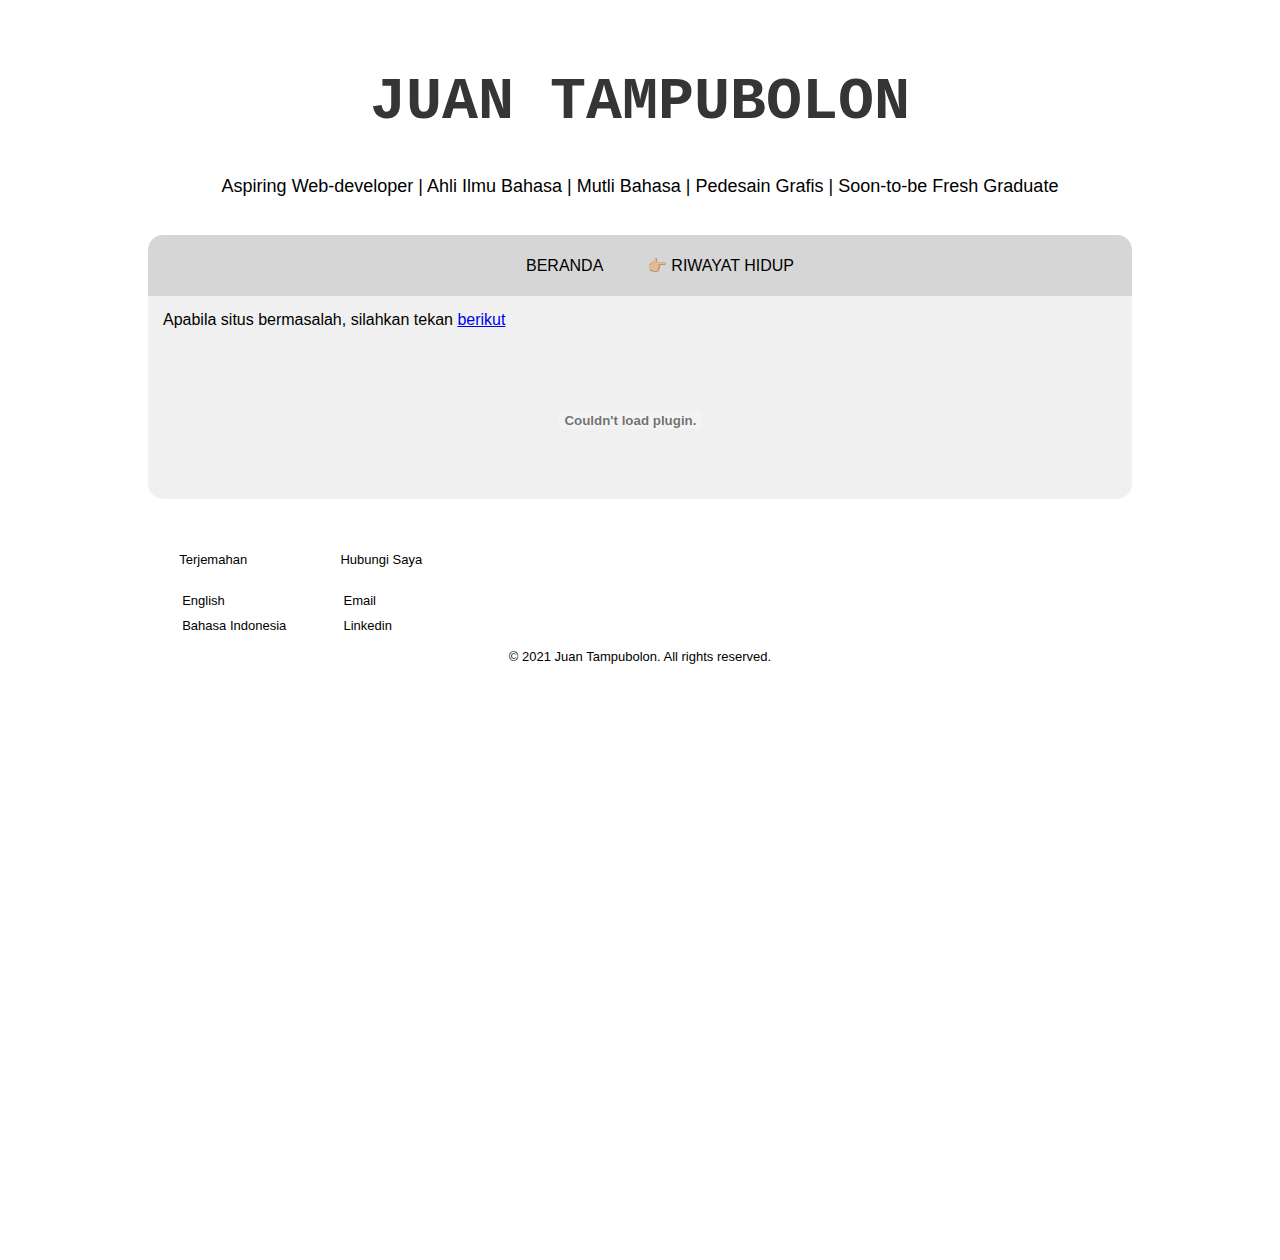
==== cv(IDN).html @ 0b39ed44 "pdf commit 6" ====
<!DOCTYPE html>
<html lang="en">
<head>
    <meta charset="UTF-8">
    <meta http-equiv="Content-Type" content="text/html"/>
    <meta name="viewport" content="width=device-width, initial-scale=1.0">
    <title>Juan Tampubolon Portfolio</title>
    <link rel="stylesheet" href="personalWeb.css">
</head>


<body>
    <div class="container">
        <header>
            <h1 class="header__title">JUAN TAMPUBOLON</h1>
            <p class="header__subtitle">Aspiring Web-developer | Ahli Ilmu Bahasa | Mutli Bahasa | Pedesain Grafis | Soon-to-be Fresh Graduate</p>
        </header>

        <nav class="nav">
            <ul class="nav__list">
                <li class="nav__item"><a href="index(IDN).html" class="nav__link">BERANDA</a></li>
                <li class="nav__item">👉🏼 <a href="#" class="nav__link">RIWAYAT HIDUP</a></li>
                <!-- <li class="nav__item"><a href="#" class="nav__link">RESEARCH</a></li> -->
                <!-- <li class="nav__item"><a href="#" class="nav__link">PERSONAL PROJECTS</a></li> -->
                <!-- <li class="nav__item"><a href="#" class="nav__link">DESIGN PROJECTS</a></li> -->
            </ul>     
        </nav>

        <main>
            <!-- <button class="nav-toggle" aria-label="toggle navigation">
                <span class="#">
                </span>
            </button> -->

            <!-- CV PDF -->
            <section class="downloadCV__section">
                <p class="section__subtitle downloadCV__p">Apabila situs bermasalah, silahkan tekan <a href="folders/CV_Juan_Tampubolon.pdf" target="_blank">berikut</a></p>
                <embed src="folders/CV_Juan_Tampubolon.pdf" type="application/pdf" width="98%" height="100%">
                <!-- <iframe src="folder/CV_Juan_tampuboolon.pdf" width="98%" height="500px"> 
                </iframe>-->
            </section>
        </main>

        <!-- Footer -->
        <footer>
            <div class="footer__options">
                <div class="choose__language">
                    <p>Terjemahan</p>
                    <ul class="site__languages">
                        <li class="site__language"><a href="cv.html" class="footer-link">English</a></li>
                        <li class="site__language"><a href="#" class="footer-link">Bahasa Indonesia</a></li>
                    </ul>
                </div>
                <div class="contacts">
                    <p>Hubungi Saya</p>
                    <ul>
                        <li><a href="mailto:jf.danieltampubolon@gmail.com" class="footer-link">Email</a></li>
                        <li><a href="https://www.linkedin.com/in/juantampubolon/" target="_blank" class="footer-link">Linkedin</a></li>
                    </ul>
                </div>
            </div>
            <div class="copyright"><p>© 2021 Juan Tampubolon. All rights reserved.</p></div>
        </footer>
    </div>
</body>
</html>
---- personalWeb.css ----
html{
    height: 140%;
}

body{
    background-color: #FFFFFF;
    /* background-image: url(/images/Boredom\ 4\ Grain.jpg); */
    background-position: top;
    background-size: cover;
    background-repeat: no-repeat;
}

.container {
    width: 1024px;
    margin-left: auto;
    margin-right: auto;
}

header {
    padding-top: 20px;
    padding-bottom: 20px;
    text-align: center;
    height: auto;
}

main {
    margin: 0 20px 20px 20px;
    background-color: rgba(235, 235, 235, 0.726);
    padding: 0 15px 0 15px;
    border-radius: 0 0 15px 15px;
}

footer {
    padding-top: 20px;
    text-align: center;
    height: 140px;
}

nav {
    text-align: center;
    list-style-type: none;
    margin-bottom: 10px;
    padding: 2px;
    background-color: rgb(214, 214, 214);
    border-radius: 15px 15px 0px 0px;
    margin: 0 20px 0 20px;
    padding: 5px;
}

nav li {
    display: inline;
    padding: 0 20px 0 20px;
}

.nav__link {
    text-decoration: none;
    font-family: -apple-system, BlinkMacSystemFont, 'Segoe UI', Roboto, Oxygen, Ubuntu, Cantarell, 'Open Sans', 'Helvetica Neue', sans-serif;
    color: black;
}

.nav__link:hover {
    font-weight: 700;
    color: rgb(121, 0, 50);
}

.header__subtitle {
    text-decoration: none;
    font-family: -apple-system, BlinkMacSystemFont, 'Segoe UI', Roboto, Oxygen, Ubuntu, Cantarell, 'Open Sans', 'Helvetica Neue', sans-serif;
    color: black;
    font-size: 18px;
    font-weight: lighter;
}

h2 {
    text-decoration: none;
    font-family: -apple-system, BlinkMacSystemFont, 'Segoe UI', Roboto, Oxygen, Ubuntu, Cantarell, 'Open Sans', 'Helvetica Neue', sans-serif;
    color: black;
    font-size: 25px;
    font-weight: lighter;
}

.headshot {
    border-radius: 50%;
    float: left;
    padding: 5px;
    margin: 50px 50px;
}

#intro--body {
    padding: 35px;
}

.section__subtitle {
    font-family: -apple-system, BlinkMacSystemFont, 'Segoe UI', Roboto, Oxygen, Ubuntu, Cantarell, 'Open Sans', 'Helvetica Neue', sans-serif;
    font-weight: lighter;
}

.section__subtitle--intro li {
    font-family: -apple-system, BlinkMacSystemFont, 'Segoe UI', Roboto, Oxygen, Ubuntu, Cantarell, 'Open Sans', 'Helvetica Neue', sans-serif;
    font-weight: lighter;
    list-style-type: none;
    padding: 3px;
}

.downloadCV__p{
    margin-top: 0px;
    padding-top: 15px;
}

footer{
    font-family:  Arial, Helvetica, sans-serif;
    clear: both;
    font-size: 13px;
    font-weight: normal;
}

footer > div > div {
    margin-left: 5%;
    float: left;
    text-align: left;
}

footer ul{
    list-style-type: none;
    padding: 3px ;
    color: rgb(73, 73, 73);
}

.footer-link{
    text-decoration: none;
    color: black;
}

footer li {
    margin-top: 10px;
}

.copyright {
    clear:both;
}

header h1 {
    color: rgb(53, 53, 53);
    font-family: monospace;
    font-style: normal;
    font-weight: 1600px;
    font-size: 60px;
}

.portfolio__img {
    width: 200px;
    height: auto;
}
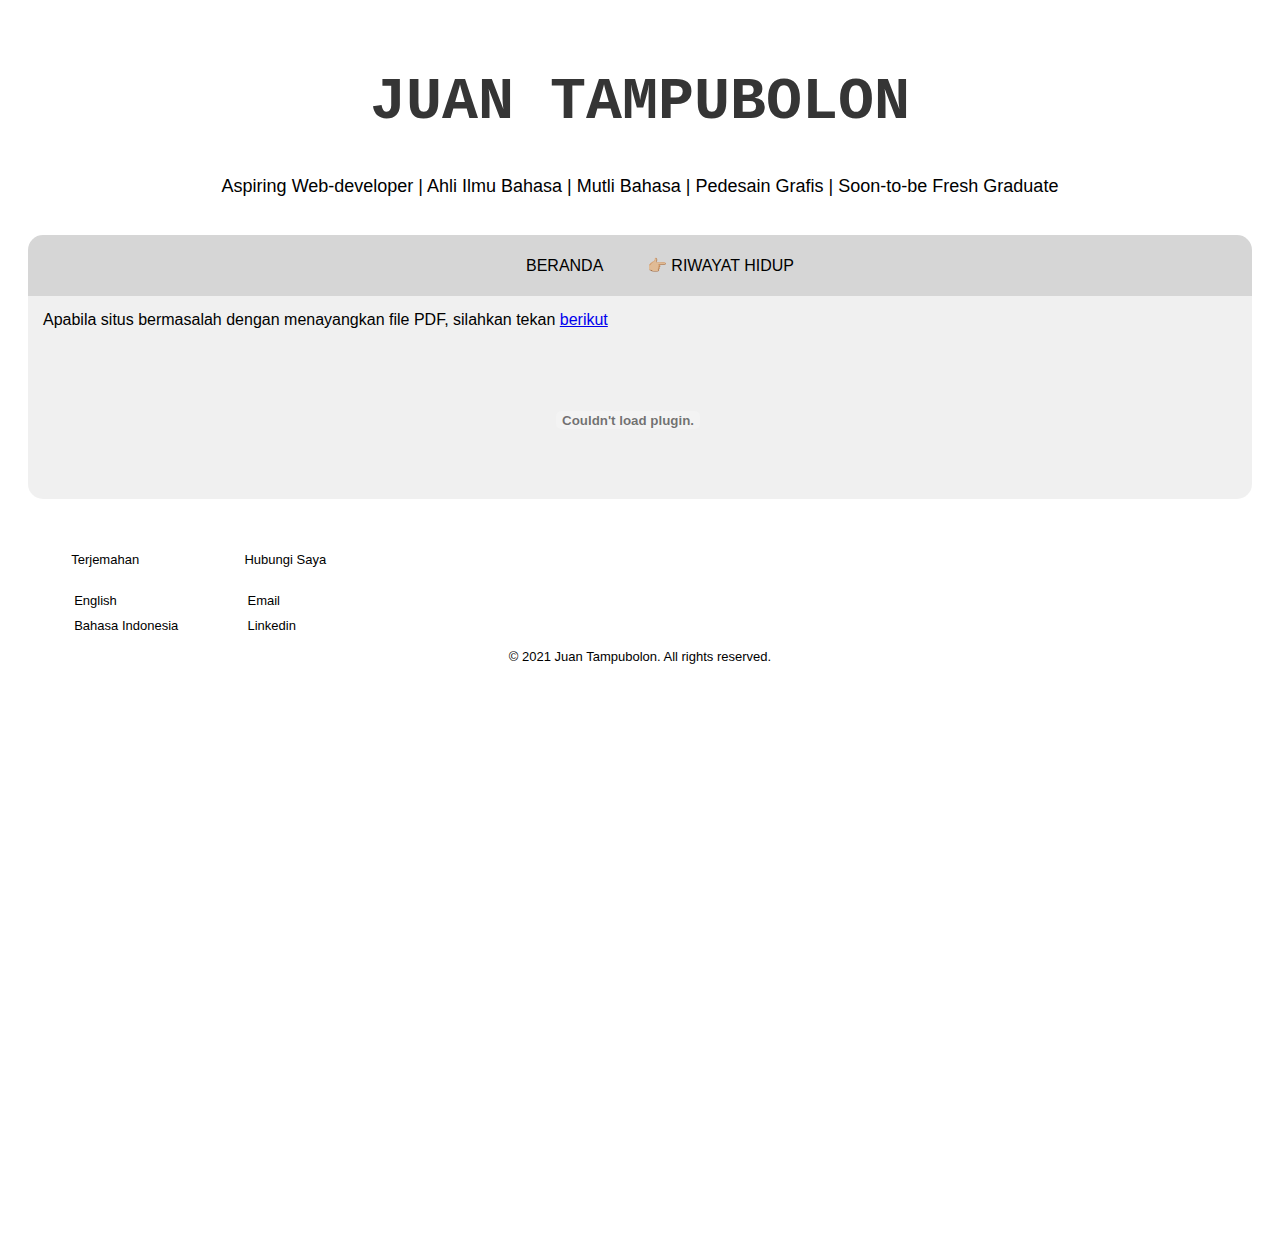
==== commit f2780d0a: "Update Responsiveness CSS" ====
--- a/cv(IDN).html
+++ b/cv(IDN).html
@@ -34,7 +34,7 @@
 
             <!-- CV PDF -->
             <section class="downloadCV__section">
-                <p class="section__subtitle downloadCV__p">Apabila situs bermasalah, silahkan tekan <a href="folders/CV_Juan_Tampubolon.pdf" target="_blank">berikut</a></p>
+                <p class="section__subtitle downloadCV__p">Apabila situs bermasalah dengan menayangkan file PDF, silahkan tekan <a href="folders/CV_Juan_Tampubolon.pdf" target="_blank">berikut</a></p>
                 <embed src="folders/CV_Juan_Tampubolon.pdf" type="application/pdf" width="98%" height="100%">
                 <!-- <iframe src="folder/CV_Juan_tampuboolon.pdf" width="98%" height="500px"> 
                 </iframe>-->
--- a/personalWeb.css
+++ b/personalWeb.css
@@ -11,7 +11,7 @@
 }
 
 .container {
-    width: 1024px;
+    /* width: 1024px; */
     margin-left: auto;
     margin-right: auto;
 }
@@ -36,7 +36,7 @@
     height: 140px;
 }
 
-nav {
+.nav {
     text-align: center;
     list-style-type: none;
     margin-bottom: 10px;
@@ -47,7 +47,7 @@
     padding: 5px;
 }
 
-nav li {
+.nav li {
     display: inline;
     padding: 0 20px 0 20px;
 }
@@ -95,11 +95,16 @@
     font-weight: lighter;
 }
 
+.section__subtitle--intro {
+    padding-left: 0;
+}
+
 .section__subtitle--intro li {
     font-family: -apple-system, BlinkMacSystemFont, 'Segoe UI', Roboto, Oxygen, Ubuntu, Cantarell, 'Open Sans', 'Helvetica Neue', sans-serif;
     font-weight: lighter;
     list-style-type: none;
     padding: 3px;
+    margin-bottom: 15px;
 }
 
 .downloadCV__p{
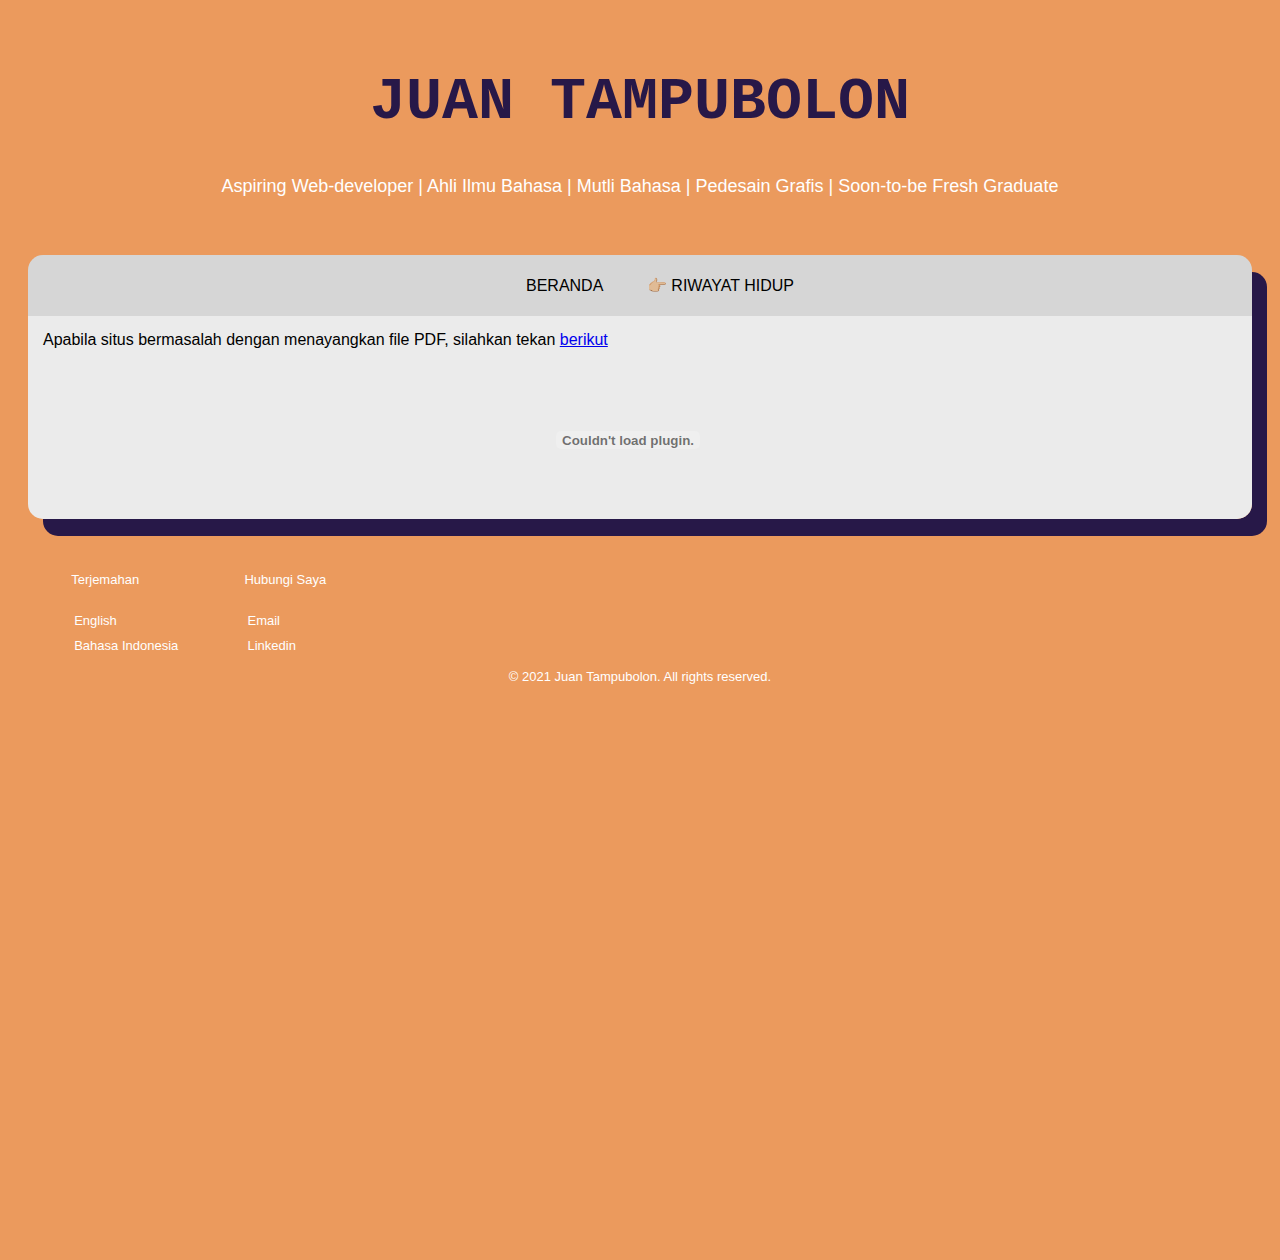
==== commit feb6f84d: "Colored template to tangerine" ====
--- a/cv(IDN).html
+++ b/cv(IDN).html
@@ -16,6 +16,7 @@
             <p class="header__subtitle">Aspiring Web-developer | Ahli Ilmu Bahasa | Mutli Bahasa | Pedesain Grafis | Soon-to-be Fresh Graduate</p>
         </header>
 
+    <div class="tab">
         <nav class="nav">
             <ul class="nav__list">
                 <li class="nav__item"><a href="index(IDN).html" class="nav__link">BERANDA</a></li>
@@ -40,6 +41,7 @@
                 </iframe>-->
             </section>
         </main>
+    </div> <!--/tab  -->
 
         <!-- Footer -->
         <footer>
--- a/personalWeb.css
+++ b/personalWeb.css
@@ -3,15 +3,15 @@
 }
 
 body{
-    background-color: #FFFFFF;
-    /* background-image: url(/images/Boredom\ 4\ Grain.jpg); */
+    background-color: #eb9a5d;
+    /* background-image: url(/docs/assets/images/Background.jpg); */
     background-position: top;
-    background-size: cover;
+    background-size: contain;
     background-repeat: no-repeat;
 }
 
 .container {
-    /* width: 1024px; */
+    max-width: 1400px;
     margin-left: auto;
     margin-right: auto;
 }
@@ -23,29 +23,44 @@
     height: auto;
 }
 
+.header__title {
+    color: #271848; /*rgb(53, 53, 53)*/
+    font-family: monospace;
+    font-style: normal;
+    font-weight: 1600px;
+    font-size: 60px;
+}
+
+.header__subtitle {
+    text-decoration: none;
+    font-family: -apple-system, BlinkMacSystemFont, 'Segoe UI', Roboto, Oxygen, Ubuntu, Cantarell, 'Open Sans', 'Helvetica Neue', sans-serif;
+    color: #ffffff;
+    font-size: 18px;
+    font-weight: lighter;
+}
+
+
+.tab {
+    margin: 20px 20px 20px 20px;
+    border-radius: 15px;
+    box-shadow: #271848 15px 17px 0px 0px;
+}
+
 main {
-    margin: 0 20px 20px 20px;
-    background-color: rgba(235, 235, 235, 0.726);
+    background-color: rgb(235, 235, 235);
     padding: 0 15px 0 15px;
     border-radius: 0 0 15px 15px;
-}
-
-footer {
-    padding-top: 20px;
-    text-align: center;
-    height: 140px;
 }
 
 .nav {
     text-align: center;
     list-style-type: none;
-    margin-bottom: 10px;
     padding: 2px;
     background-color: rgb(214, 214, 214);
     border-radius: 15px 15px 0px 0px;
-    margin: 0 20px 0 20px;
     padding: 5px;
 }
+
 
 .nav li {
     display: inline;
@@ -61,14 +76,6 @@
 .nav__link:hover {
     font-weight: 700;
     color: rgb(121, 0, 50);
-}
-
-.header__subtitle {
-    text-decoration: none;
-    font-family: -apple-system, BlinkMacSystemFont, 'Segoe UI', Roboto, Oxygen, Ubuntu, Cantarell, 'Open Sans', 'Helvetica Neue', sans-serif;
-    color: black;
-    font-size: 18px;
-    font-weight: lighter;
 }
 
 h2 {
@@ -117,6 +124,10 @@
     clear: both;
     font-size: 13px;
     font-weight: normal;
+    padding-top: 20px;
+    text-align: center;
+    height: 140px;
+    color: #ffffff;
 }
 
 footer > div > div {
@@ -133,7 +144,7 @@
 
 .footer-link{
     text-decoration: none;
-    color: black;
+    color: #ffffff;
 }
 
 footer li {
@@ -144,14 +155,6 @@
     clear:both;
 }
 
-header h1 {
-    color: rgb(53, 53, 53);
-    font-family: monospace;
-    font-style: normal;
-    font-weight: 1600px;
-    font-size: 60px;
-}
-
 .portfolio__img {
     width: 200px;
     height: auto;
